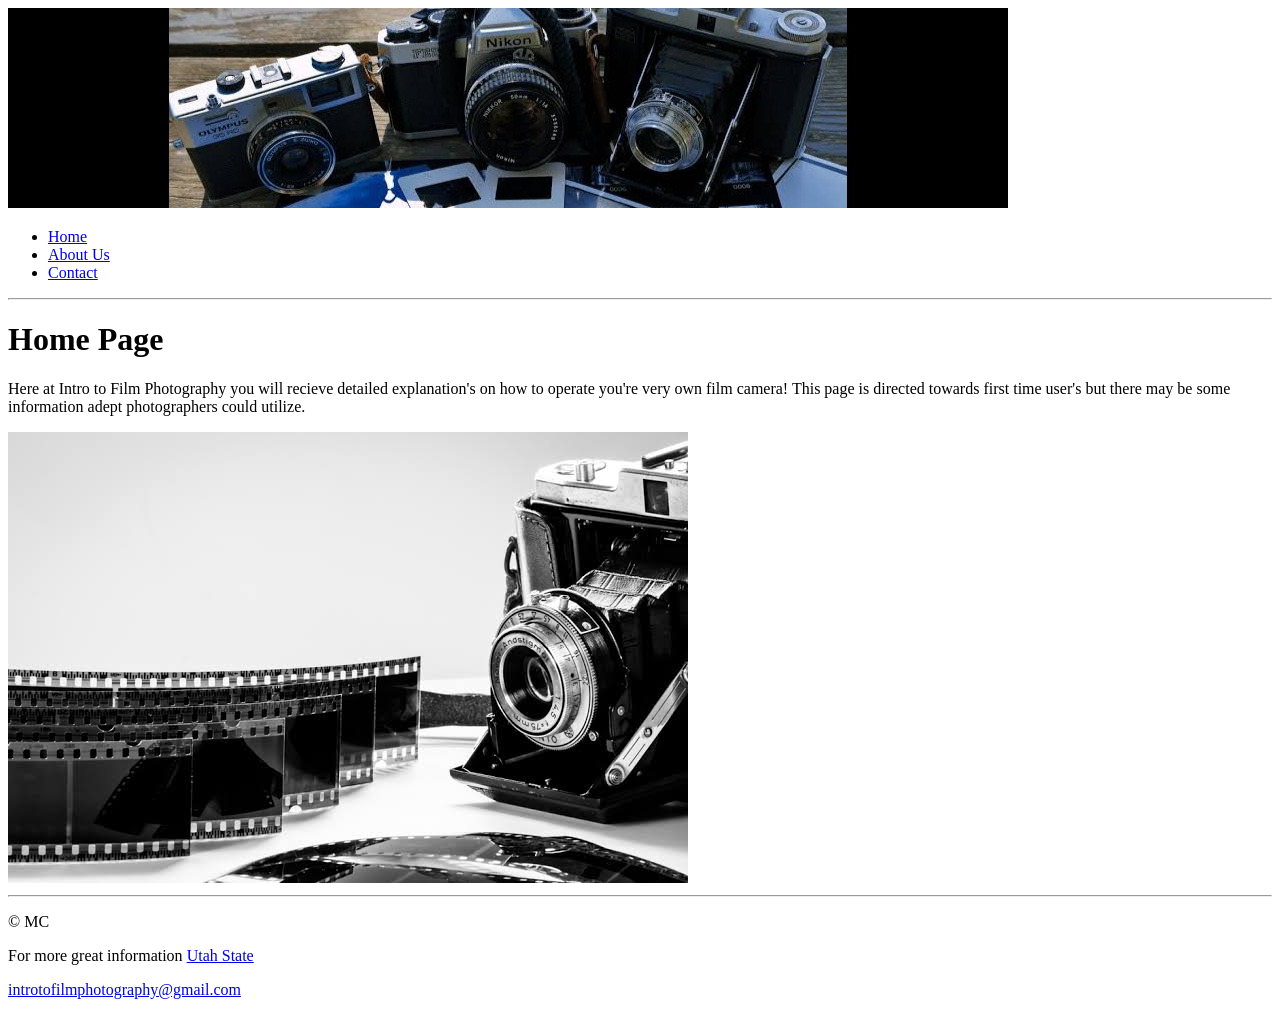
==== index.html @ c9789937 "Update index.html" ====
<!DOCTYPE html>
<html>
<head>
  <link rel="stylesheet" href="mystyle.css">
<title>Intro to Film Photography: Home</title>
</head>
<body>
<img src="images/banner for website (1) (3).jpeg" alt="banner image">
  <ul>
    <li><a href="index.html">Home</a> </li>
    <li><a href="about.html">About Us</a> </li>
    <li><a href="contact.html">Contact</a> </li>


  </ul>
  <hr>
  
<h1>Home Page</h1>
<p>Here at Intro to Film Photography you will recieve detailed explanation's on how to operate you're very own film camera! This page is directed towards first time user's but there may be some information 
adept photographers could utilize.</p>
  <img src="images/1st image for website.jpeg" alt="camera image">
  
<hr>
  <p>&copy; MC</p>
        For more great information <a href="http://usu.edu"> Utah State </a>
  
  <p><a href="mailto:info@yourdomain.com">introtofilmphotography@gmail.com</a>
</p>
</body>
</html>
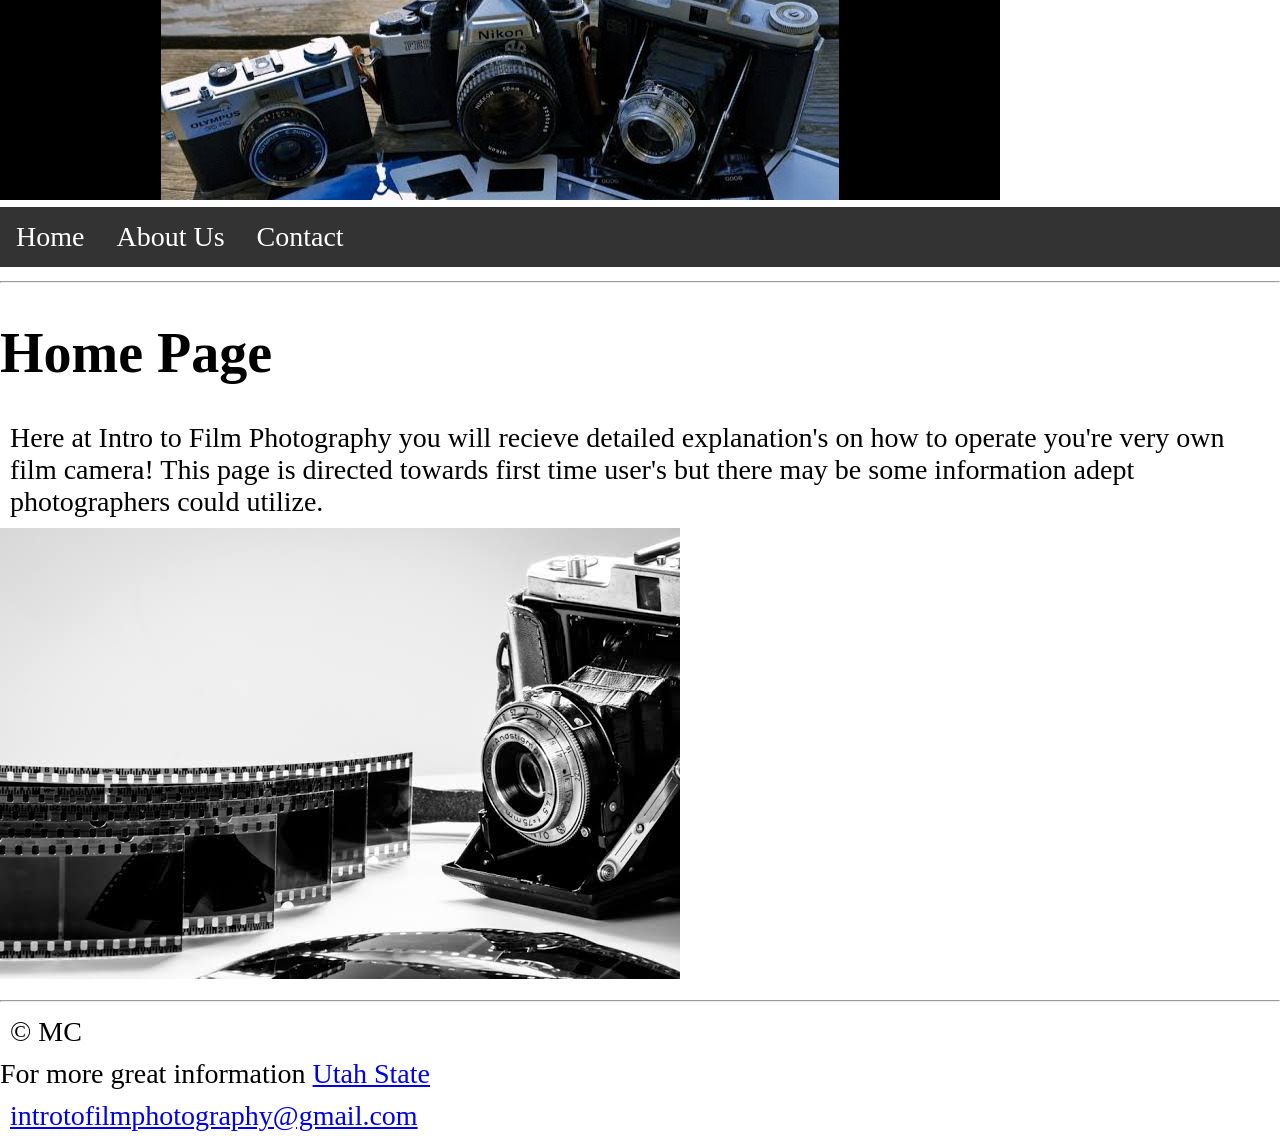
==== commit aedbb64a: "Update index.html" ====
--- a/index.html
+++ b/index.html
@@ -1,7 +1,7 @@
 <!DOCTYPE html>
 <html>
 <head>
-  <link rel="stylesheet" href="mystyle.css">
+  <link rel="stylesheet" href="css/mystyle.css">
 <title>Intro to Film Photography: Home</title>
 </head>
 <body>
--- a/css/mystyle.css
+++ b/css/mystyle.css
@@ -0,0 +1,39 @@
+body {
+  margin: 0;
+  padding: 0;
+  font-size: 28px;
+}
+
+h2, p {
+  margin: 10px;
+}
+
+ul {
+  list-style-type: none;
+  margin: 0;
+  padding: 0;
+  overflow: hidden;
+  background-color: #333333;
+  position: sticky;
+  top: 0;
+}
+
+ul li {
+  float: left;
+}
+
+ul li a {
+  display: block;
+  color: white;
+  text-align: center;
+  padding: 14px 16px;
+  text-decoration: none;
+}
+
+ul li a:hover {
+  background-color: #111111;
+}
+
+ul li a.active {
+  background-color: #4CAF50;
+}
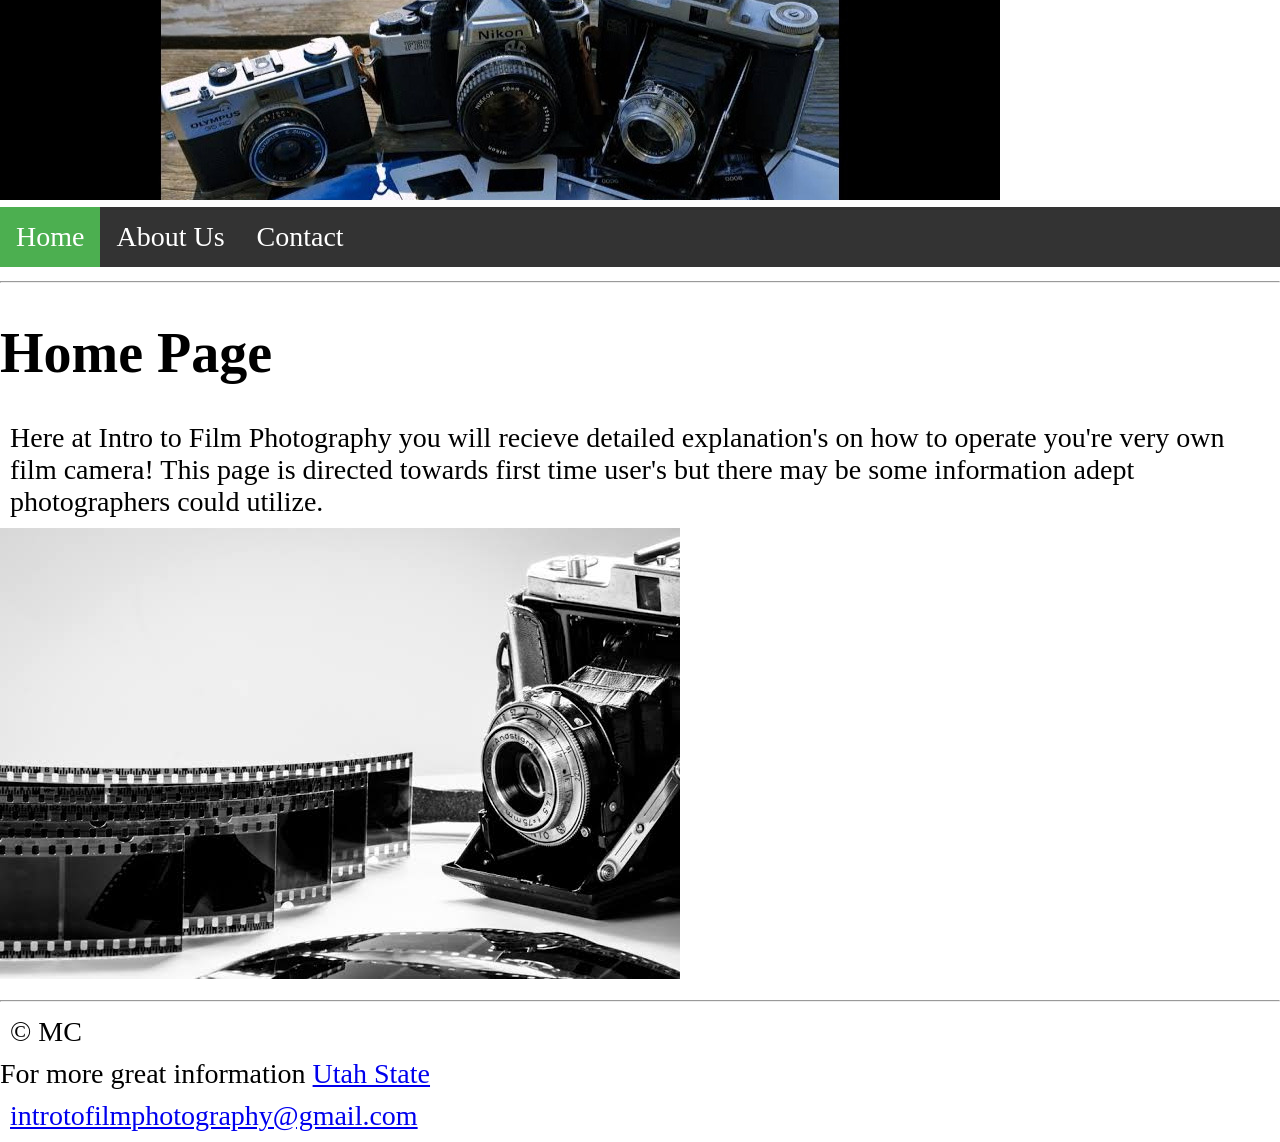
==== commit 7f7d036b: "Update index.html" ====
--- a/index.html
+++ b/index.html
@@ -7,7 +7,7 @@
 <body>
 <img src="images/banner for website (1) (3).jpeg" alt="banner image">
   <ul>
-    <li><a href="index.html">Home</a> </li>
+    <li><a class="active" href="index.html">Home</a> </li>
     <li><a href="about.html">About Us</a> </li>
     <li><a href="contact.html">Contact</a> </li>
 
